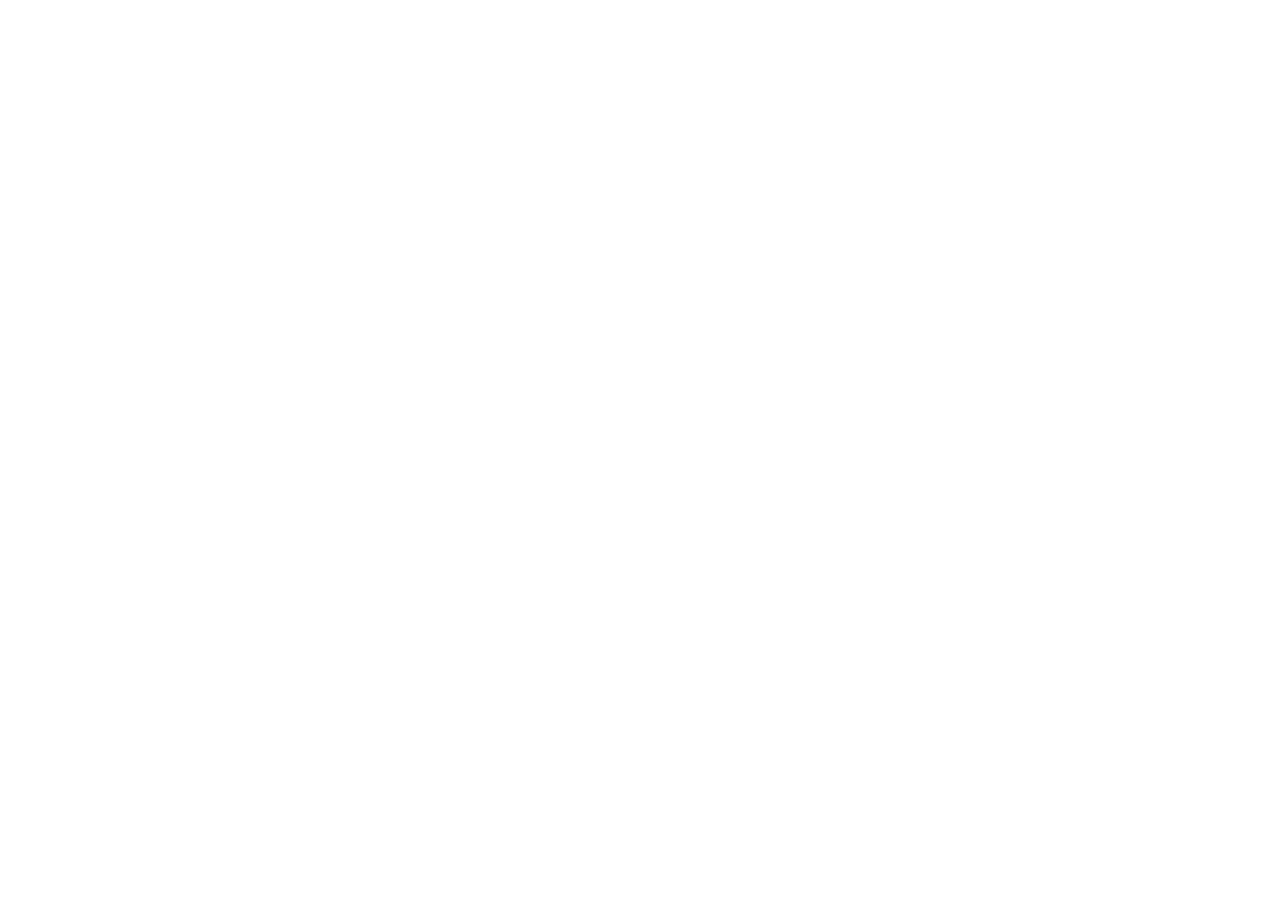
==== challenge-11/index.html @ fd1ca3ef "update" ====
<!DOCTYPE html>
<html lang="en">
<head>
    <meta charset="UTF-8">
    <meta name="viewport" content="width=device-width, initial-scale=1.0">
    <link rel="stylesheet" href="styles.css"> 
    <title>Document</title>
</head>
<body>
    
</body>
</html>
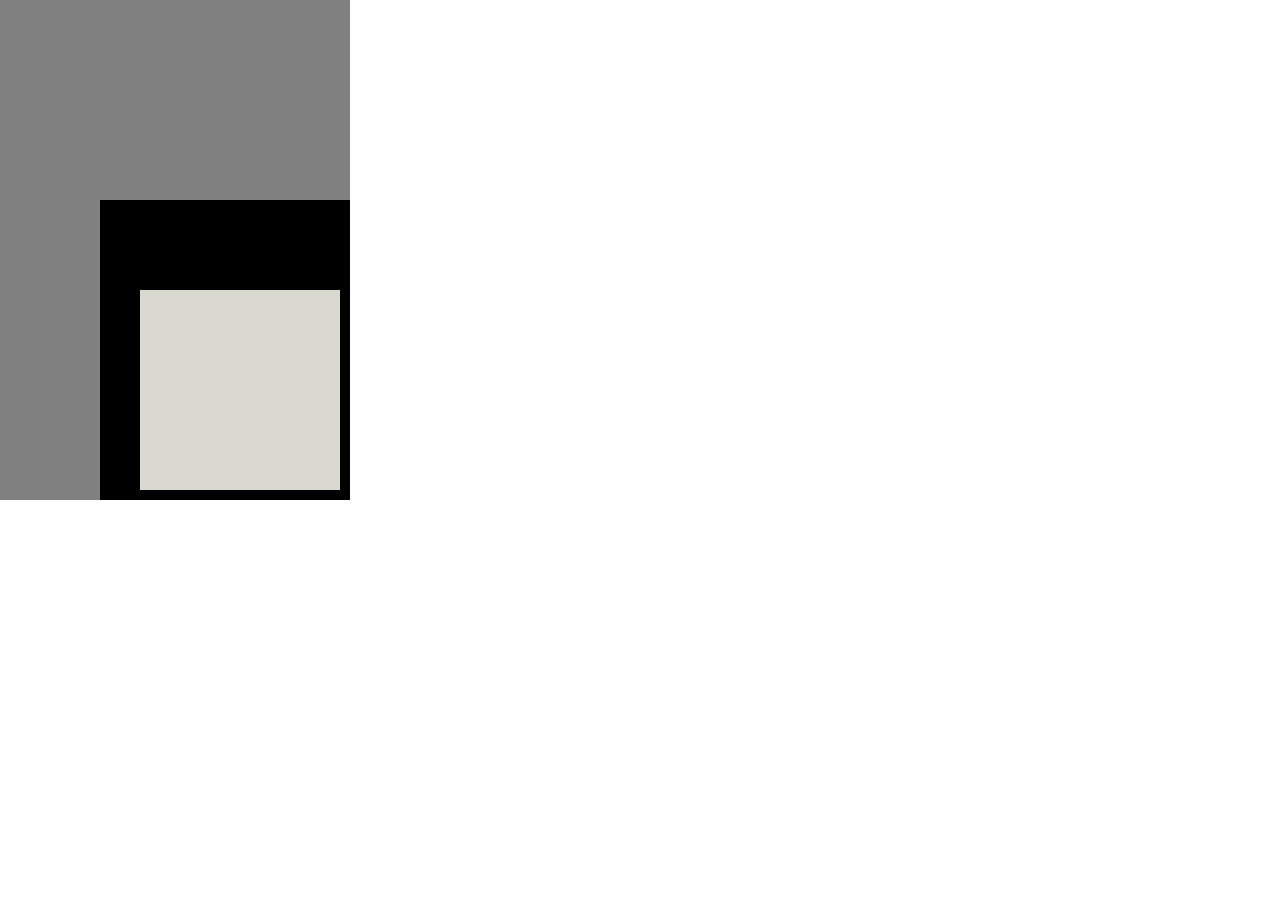
==== commit 426484ba: "update" ====
--- a/challenge-11/index.html
+++ b/challenge-11/index.html
@@ -7,6 +7,14 @@
     <title>Document</title>
 </head>
 <body>
+
+    <div class="main">
+        <div class="div1">
+            <div class="div2">
+                <div class="div3"></div>
+            </div>
+        </div>
+    </div>
     
 </body>
 </html>--- a/challenge-11/styles.css
+++ b/challenge-11/styles.css
@@ -0,0 +1,35 @@
+*{
+    padding: 0px;
+    margin: 0px;
+}
+
+.main{
+    height: 100vh;
+    width: 100vh;
+}
+
+.div1{
+    position: relative;
+    height: 500px;
+    width: 350px;
+    background-color: gray;
+}
+
+.div2{
+    position: absolute;
+    height: 300px;
+    width: 250px;
+    bottom: 0px;
+    right: 0px;
+    background-color: black;
+}
+
+.div3{
+    position: absolute;
+    margin: 10px;
+    height: 200px;
+    width: 200px;
+    bottom: 0px;
+    right: 0px;
+    background-color: rgb(217, 217, 210);
+}